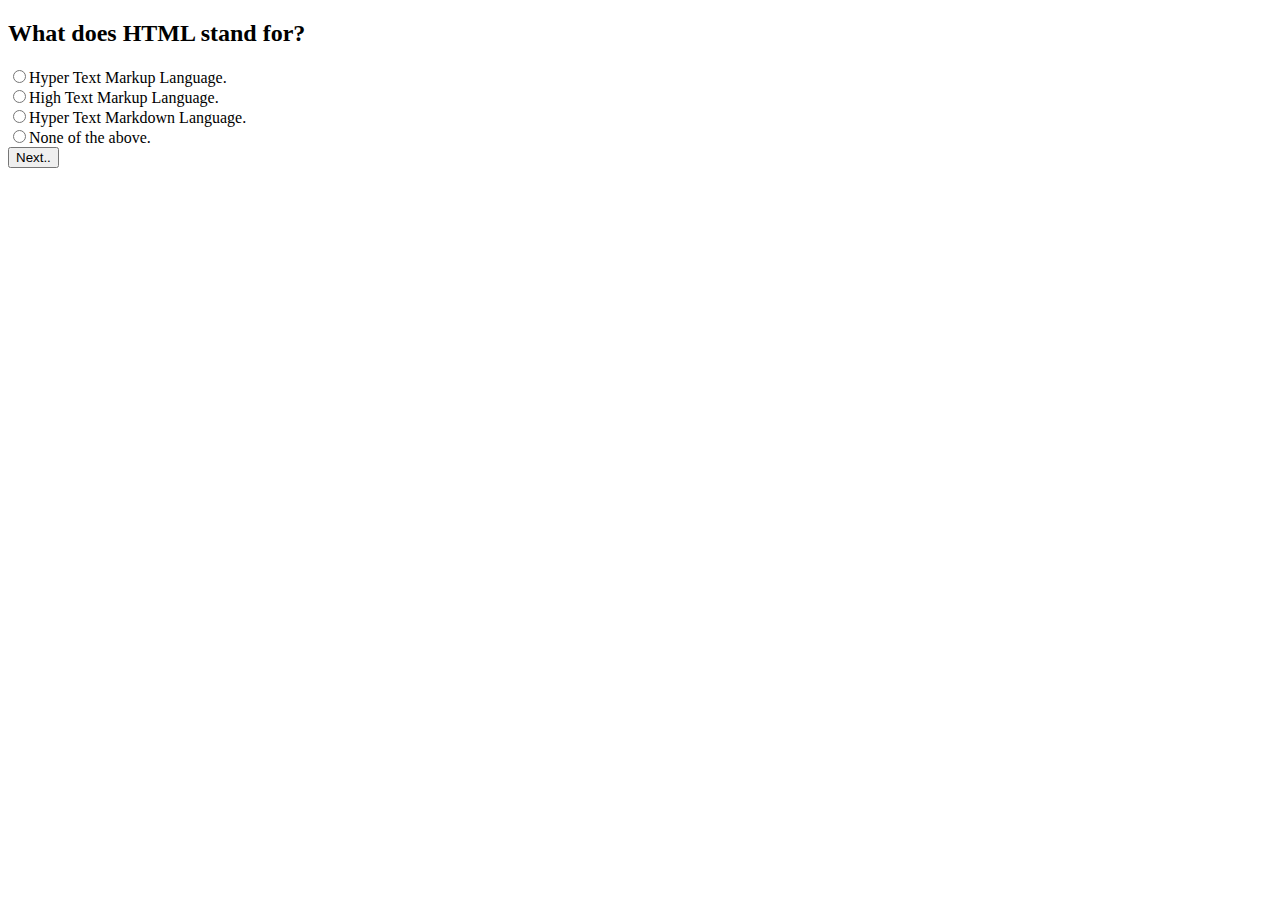
==== html_quiz.html @ dbee9934 "code" ====
<!DOCTYPE html>
<html lang="en">
<head>
    <meta charset="UTF-8">
    <meta name="viewport" content="width=device-width, initial-scale=1.0">
    <title>Document</title>
    <style>
        #question2{
            display: none;
        }
        #question3{
            display: none;
        }
        #question4{
            display: none;
        }
        #question5{
            display: none;
        }
        #question6{
            display: none;
        }
        #question7{
            display: none;
        }
        #question8{
            display: none;
        }
        #question9{
            display: none;
        }
        #question10{
            display: none;
        }
    </style>
</head>
<body>
   

    <form id="question1" action="" >
        <h2>What does HTML stand for?</h2>
        <input type="radio" id="answer11" value="1" name="Q1">Hyper Text Markup Language.<br>
        <input type="radio" id="answer12" value="2" name="Q1">High Text Markup Language.<br>
        <input type="radio" id="answer13" value="3" name="Q1">Hyper Text Markdown Language. <br>
        <input type="radio" id="answer14" value="4" name="Q1">None of the above.<br>
        <button id="nextBtnId1" type="button" >Next..</button>
    </form>
    <form id="question2" action="">
        <h2> Which of the following tags doesn't require a closing tag?</h2>
        <input type="radio" id="answer21" value="1" name="Q1">&lt;/br&gt;<br>
        <input type="radio" id="answer22" value="2" name="Q1">&lt;/hr&gt;<br>
        <input type="radio" id="answer23" value="3" name="Q1">both A & B<br>
        <input type="radio" id="answer24" value="4" name="Q1">None of the above.<br>
        <button id="nextBtnId2" type="button" >Next..</button>
    </form>
    <form id="question3" action="" >
        <h2>Which attribute is used to provide a unique name to an HTML element?</h2>
        <input type="radio" id="answer31" value="1" name="Q1">type<br>
        <input type="radio" id="answer32" value="2" name="Q1">class<br>
        <input type="radio" id="answer33" value="3" name="Q1">id <br>
        <input type="radio" id="answer34" value="4" name="Q1">value<br>
        <button id="nextBtnId3" type="button" >Next..</button>
    </form>
    <form id="question4" action="" >
        <h2> HTML files are saved by default with the extension?</h2>
        <input type="radio" id="answer41" value="1" name="Q1"> .html <br>
        <input type="radio" id="answer42" value="2" name="Q1"> .h  <br>
        <input type="radio" id="answer43" value="3" name="Q1"> .ht <br>
        <input type="radio" id="answer44" value="4" name="Q1"> .hl <br>
        <button id="nextBtnId4" type="button" >Next..</button>
    </form>
    <form id="question5" action="" >
        <h2> Which of the following is the correct syntax for using the HTML style attribute?</h2>
        <input type="radio" id="answer51" value="1" name="Q1">&Lt;/tagname style="property=value;"&gt;<br>
        <input type="radio" id="answer52" value="2" name="Q1">&Lt;/tagname style="property;"&gt; <br>
        <input type="radio" id="answer53" value="3" name="Q1">&Lt;/tagname style&gt;<br>
        <input type="radio" id="answer54" value="4" name="Q1">&Lt;/tagname style="property:value;"&gt;<br>
        <button id="nextBtnId5" type="button" >Next..</button>
    </form>
    <form id="question6" action="" >
        <h2> Apart from <i> tag, which of the following tag is used to render a text in italics?</h2>
        <input type="radio" id="answer61" value="1" name="Q1">&lt;/strong&gt;<br>
        <input type="radio" id="answer62" value="2" name="Q1">&lt;/em&gt;<br>
        <input type="radio" id="answer63" value="3" name="Q1">&lt;/b&gt; <br>
        <input type="radio" id="answer64" value="4" name="Q1">&lt;/br&gt;<br>
        <button id="nextBtnId6" type="button" >Next..</button>
    </form>
    <form id="question7" action="" >
        <h2> What is the correct syntax to write an HTML comment?</h2>
        <input type="radio" id="answer71" value="1" name="Q1">&lt;/!--Comment--&gt;<br>
        <input type="radio" id="answer72" value="2" name="Q1">//Coment<br>
        <input type="radio" id="answer73" value="3" name="Q1">#Comment<br>
        <input type="radio" id="answer74" value="4" name="Q1">/*Comment*/<br>
        <button id="nextBtnId7" type="button" >Next..</button>
    </form>
    <form id="question8" action="" >
        <h2>Colors are defined in HTML using?</h2>
        <input type="radio" id="answer81" value="1" name="Q1">RGB Values <br>
        <input type="radio" id="answer82" value="2" name="Q1">HEX Values<br>
        <input type="radio" id="answer83" value="3" name="Q1">RGBA Values<br>
        <input type="radio" id="answer84" value="4" name="Q1">All of the above<br>
        <button id="nextBtnId8" type="button" >Next..</button>
    </form>
    <form id="question9" action="" >
        <h2>  Which of the following are examples of block-level elements in HTML?</h2>
        <input type="radio" id="answer91" value="1" name="Q1">&lt;/span&gt; <br>
        <input type="radio" id="answer92" value="2" name="Q1">&lt;/h1&gt;<br>
        <input type="radio" id="answer93" value="3" name="Q1">&lt;/b&gt;<br>
        <input type="radio" id="answer94" value="4" name="Q1">None of the above.<br>
        <button id="nextBtnId9" type="button" >Next..</button>
    </form>
    <form id="question10" action="" >
        <h2>  Which of the following things are necessary to create an HTML page?</h2>
        <input type="radio" id="answer101" value="1" name="Q1">A text editor<br>
        <input type="radio" id="answer102" value="2" name="Q1">Web Browser<br>
        <input type="radio" id="answer103" value="3" name="Q1">Both A and B<br>
        <input type="radio" id="answer104" value="4" name="Q1">None of the above<br>
        <button id="nextBtnId10" type="button" >Finish..</button>
    </form>

    <div style="border: 2PX  double  rgb(92, 92, 176);border-radius: 90%;width: 100PX;text-align: center;padding: 20PX;"> <span id="time">05:00</span> </div>
    <script src="html_quiz.js"></script>
</body>
</html>
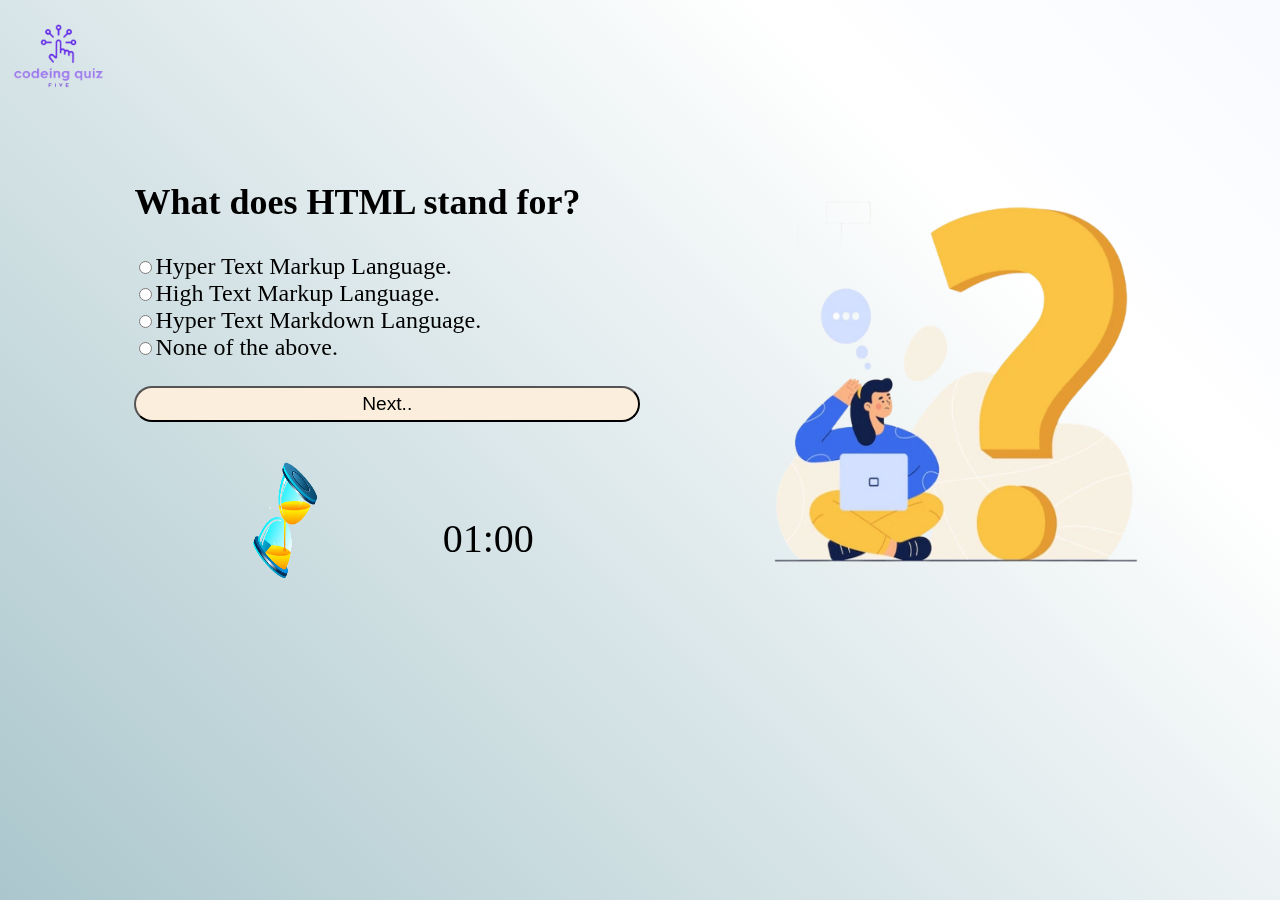
==== commit 64bb5cc2: "ttt" ====
--- a/html_quiz.html
+++ b/html_quiz.html
@@ -5,38 +5,125 @@
     <meta name="viewport" content="width=device-width, initial-scale=1.0">
     <title>Document</title>
     <style>
+        #question1{
+            font-size: 150%;
+        }
         #question2{
             display: none;
+            font-size: 150%;
+
         }
         #question3{
             display: none;
+            font-size: 150%;
         }
         #question4{
             display: none;
+            font-size: 150%;
         }
         #question5{
             display: none;
+            font-size: 150%;
         }
         #question6{
             display: none;
+            font-size: 150%;
         }
         #question7{
             display: none;
+            font-size: 150%;
         }
         #question8{
             display: none;
+            font-size: 150%;
         }
         #question9{
             display: none;
+            font-size: 150%;
         }
         #question10{
             display: none;
-        }
+            font-size: 150%;
+        }
+        #div-right{
+            width:40%;
+            
+        }
+        
+        #div-img{
+            display: flex;
+            justify-content: center;
+            width:100%;
+            height:150px;
+            margin-top: 5%;
+        }
+        .timer-img-div{
+            width:40%;
+        }
+        .timer-div{
+        
+        }
+        #time{
+            width:50%;
+            padding-top:30%;
+           
+            height:150px;
+            font-size:40px;
+        }
+        .div-cotainer{
+            display: flex;
+            align-content: center;
+            justify-content: center;
+            margin-top: 3%;
+        }
+        #div-img2{
+            width: 30%;
+            padding-left: 10%;
+        }
+        button{
+            width: 100%;
+            font-size: 80%;
+           margin-top: 5%;
+           padding: 1%;
+           border-radius: 25px;
+          background-color: rgb(251, 238, 221);
+           /* margin-left: 10%; */
+        }
+        .animated-background {
+    position: fixed;
+    top: 0;
+    left: 0;
+    width: 100%;
+    height: 100%;
+    z-index: -1;
+    background: linear-gradient(45deg, #216b7b, #ffffff , rgb(194, 210, 255));
+    background-size: 400% 400%;
+    animation: animateBackground 10s ease infinite;
+  }
+  .welcomeP{
+    font-size: 30px;
+    font-weight: bold;
+  }
+  @keyframes animateBackground {
+    0% {
+      background-position: 0% 50%;
+    }
+    50% {
+      background-position: 100% 50%;
+    }
+    100% {
+      background-position: 0% 50%;
+    }
+  }
+
+       
     </style>
 </head>
 <body>
-   
-
+    <img src="./blob__1_-removebg-preview.png" width="8%">
+    <div class="animated-background"></div>
+    <div class="div-cotainer">
+        <div  id="div-right">
     <form id="question1" action="" >
         <h2>What does HTML stand for?</h2>
         <input type="radio" id="answer11" value="1" name="Q1">Hyper Text Markup Language.<br>
@@ -71,14 +158,14 @@
     </form>
     <form id="question5" action="" >
         <h2> Which of the following is the correct syntax for using the HTML style attribute?</h2>
-        <input type="radio" id="answer51" value="1" name="Q1">&Lt;/tagname style="property=value;"&gt;<br>
-        <input type="radio" id="answer52" value="2" name="Q1">&Lt;/tagname style="property;"&gt; <br>
-        <input type="radio" id="answer53" value="3" name="Q1">&Lt;/tagname style&gt;<br>
-        <input type="radio" id="answer54" value="4" name="Q1">&Lt;/tagname style="property:value;"&gt;<br>
+        <input type="radio" id="answer51" value="1" name="Q1">&Lt;tagname style="property=value;"&gt;<br>
+        <input type="radio" id="answer52" value="2" name="Q1">&Lt;tagname style="property;"&gt; <br>
+        <input type="radio" id="answer53" value="3" name="Q1">&Lt;tagname style&gt;<br>
+        <input type="radio" id="answer54" value="4" name="Q1">&Lt;tagname style="property:value;"&gt;<br>
         <button id="nextBtnId5" type="button" >Next..</button>
     </form>
     <form id="question6" action="" >
-        <h2> Apart from <i> tag, which of the following tag is used to render a text in italics?</h2>
+        <h2> Apart from &lt;i&gt;tag, which of the following tag is used to render a text in italics?</h2>
         <input type="radio" id="answer61" value="1" name="Q1">&lt;/strong&gt;<br>
         <input type="radio" id="answer62" value="2" name="Q1">&lt;/em&gt;<br>
         <input type="radio" id="answer63" value="3" name="Q1">&lt;/b&gt; <br>
@@ -117,8 +204,22 @@
         <input type="radio" id="answer104" value="4" name="Q1">None of the above<br>
         <button id="nextBtnId10" type="button" >Finish..</button>
     </form>
+    <div id="div-img"> 
+        <div  class="timer-img-div">
+        <img  src="./timer-clipart-34-removebg-preview.png" width="45%" height="150px">
+        </div>
+        <div class="timer-div">
+        <p id="time">
+            01:00
+        </p>
+        </div>
+    </div>
+</div>
 
-    <div style="border: 2PX  double  rgb(92, 92, 176);border-radius: 90%;width: 100PX;text-align: center;padding: 20PX;"> <span id="time">05:00</span> </div>
+    <div id="div-img2">
+        <img  src="./blob__8_-removebg-preview.png"width="100%"  height="100%">
+      </div>
+    </div>
     <script src="html_quiz.js"></script>
 </body>
 </html>